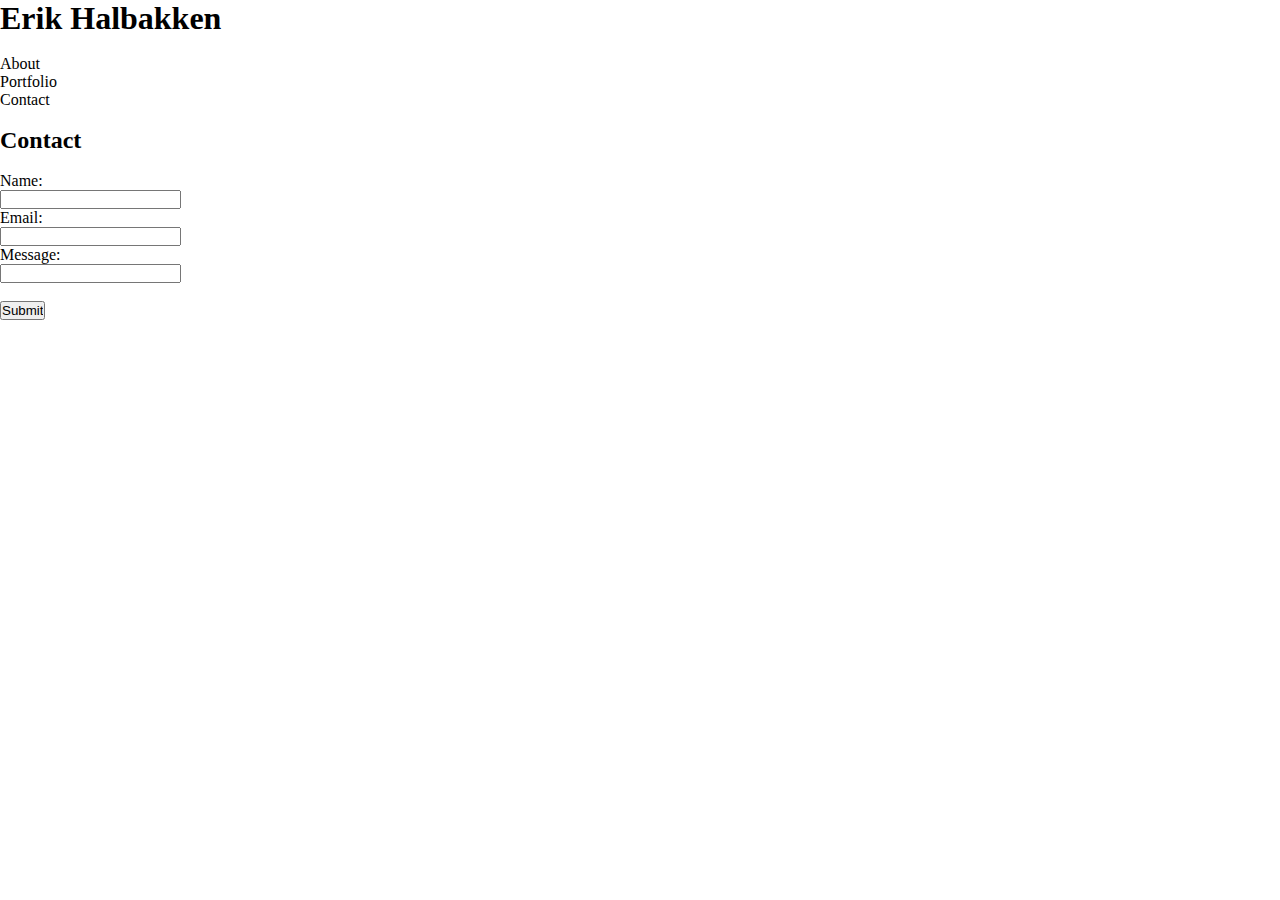
==== contact.html @ 3f04f60d "added html to contact.html. Also made small changes to the about me section of index.html" ====
<!DOCTYPE html>
<html lang="en">
<head>
    <meta charset="UTF-8">
    <meta name="viewport" content="width=device-width, initial-scale=1.0">
    <meta http-equiv="X-UA-Compatible" content="ie=edge">
    <title>Abouot Me</title>
    <link rel="stylesheet" href="assets/css/style.css">
</head>
<body>
    <h1 class="my-name">Erik Halbakken</h1>
    <br>

    <ul>
        <li>About</li>
        <li>Portfolio</li>
        <li>Contact</li>
    </ul>

    <br>

    <h2 class="about-me">Contact</h2>
<br>
    <form>
        Name:<br>
        <input type="text" name="name"><br>
        Email:<br>
        <input type="text" name="email"><br>
        Message:<br>
        <input type="text" name="message"><br><br>
        <input type="submit" value="Submit">
    </form>
---- assets/css/style.css ----
* {
	padding: 0;
	margin: 0;
	position: relative;
	box-sizing: border-box;
  }

  img.resize {
      width: 25%;
      height: 25%;
  }
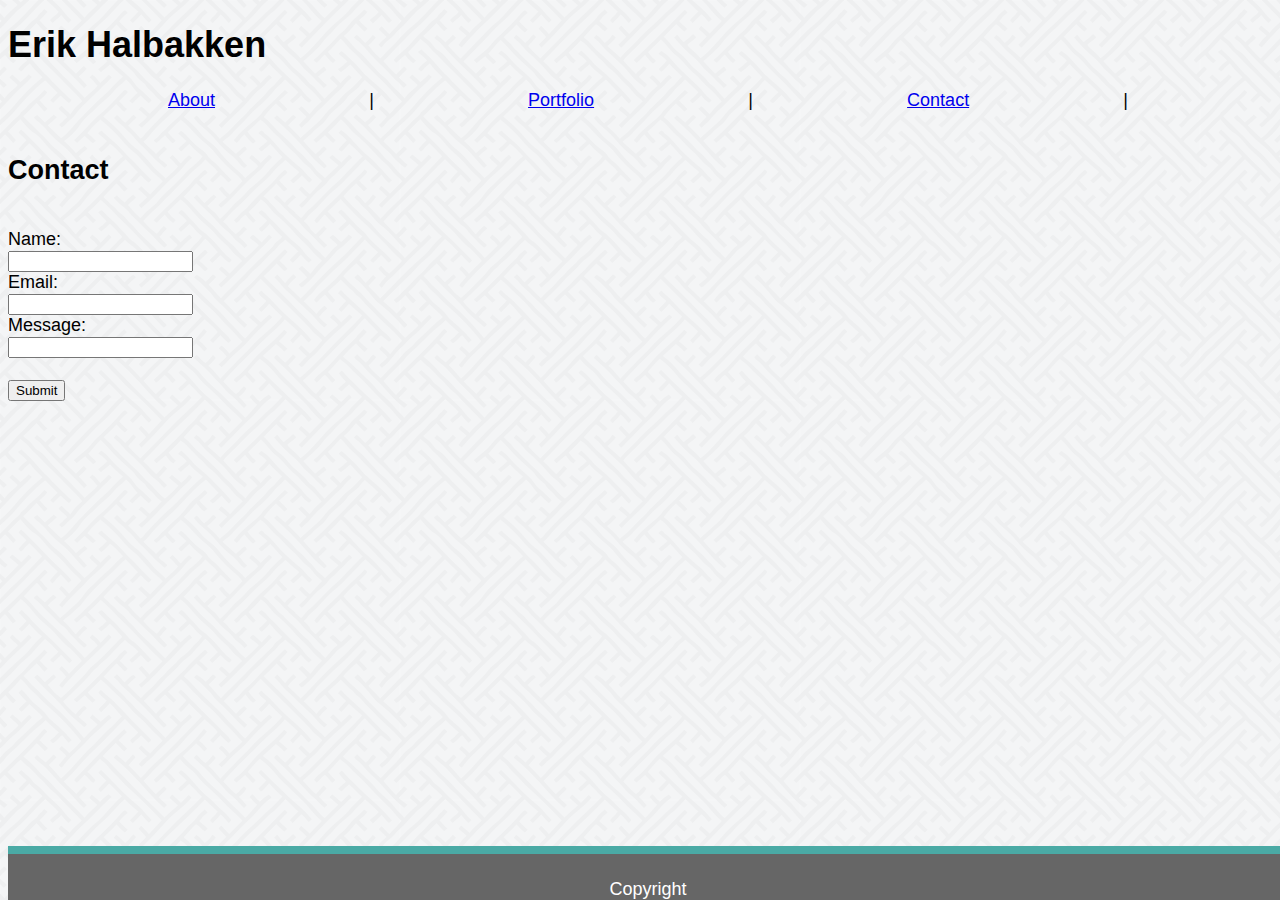
==== commit 07097136: "Completely revamped index.html so it matches the image of the homework assignment, changed images to" ====
--- a/contact.html
+++ b/contact.html
@@ -7,20 +7,23 @@
     <title>Abouot Me</title>
     <link rel="stylesheet" href="assets/css/style.css">
 </head>
+
 <body>
+
+    <header>
     <h1 class="my-name">Erik Halbakken</h1>
+    
+    <nav>
+        <a href="index.html">About</a> |
+        <a href="portfolio.html">Portfolio</a> |
+        <a href="contact.html">Contact</a> |
+    </nav>
+
+    </header>
     <br>
 
-    <ul>
-        <li>About</li>
-        <li>Portfolio</li>
-        <li>Contact</li>
-    </ul>
-
+    <h2 class="contact">Contact</h2>
     <br>
-
-    <h2 class="about-me">Contact</h2>
-<br>
     <form>
         Name:<br>
         <input type="text" name="name"><br>
@@ -30,6 +33,10 @@
         <input type="text" name="message"><br><br>
         <input type="submit" value="Submit">
     </form>
+</body>
 
+<br>
+    <footer>Copyright</footer>
 
-
+</body>
+</html>--- a/assets/css/style.css
+++ b/assets/css/style.css
@@ -1,11 +1,113 @@
 * {
-	padding: 0;
-	margin: 0;
-	position: relative;
 	box-sizing: border-box;
-  }
+}
 
-  img.resize {
-      width: 25%;
-      height: 25%;
-  }+body {
+  background-image: url("../images/interlaced.png");
+  font-family: Arial, Helvetica, sans-serif;
+  width: 100%;
+  font-size: 18px;
+  columns: #777777;;
+}
+
+img {
+  float: left;
+  height: 15%;
+  width: 15%;
+  padding: 10px;
+}
+
+.navbar ul li:hover {
+  background-color:blue;
+  color: black;
+}
+
+footer {
+ background-color: #666666;
+ color: #ffffff;
+ padding: 25px 0px 0px 0px;
+ text-align: center;
+ border-top: 8px solid #4aaaa5;
+ position: fixed;
+ bottom: 0;
+ width: 100%;
+}
+
+nav div h1 {
+  font-family: Georgia, 'Times New Roman', Times, serif;
+  background-color: #4aaaa5;
+  color: white;
+  line-height: .3;
+  padding: 37px ;
+  margin-top: -8px;
+  margin-bottom: -30px;
+  border-color: #cccccc;
+}
+
+nav ul li a {
+  background-color: none;
+  border-color: #cccccc;
+  color: #777777;
+  font-family: Georgia, 'Times New Roman', Times, serif;
+  text-decoration: none;
+  padding: 24px 20px 20px 20px;
+  display: block;
+  line-height: 0;
+  margin-top: 10px;
+  margin-bottom: -25px;
+  margin-left: 0px;
+}
+
+nav ul li a {
+  border-right: 1px solid;
+  border-color: #cccccc;
+
+}
+
+nav ul li a:hover {
+  background-color: #4aaaa5;
+  color: black;
+}
+
+nav ul {
+  display: flex;
+  border-color: #cccccc;
+  list-style: none;
+  padding: 0;
+  background: none;
+}
+
+nav {
+  display: flex;
+  border-color: #cccccc;
+  margin: auto;
+  justify-content: space-between;
+  width: 960px;
+}
+
+.content {
+  background-color: #ffffff;
+  border-color: #dddddd;
+  max-width: 960px;
+  margin: 50px auto;
+  line-height: 1.5;
+  padding: 20px 45px 20px 45px;
+  border: 1px solid grey;
+  overflow: hidden;
+}
+
+.about-me {
+  font-family: Georgia, 'Times New Roman', Times, serif;
+  width: 960px;
+  background-color: #ffffff;
+  color: #4aaaa5;
+}
+
+hr {
+  width: 100%;
+}
+
+
+
+
+
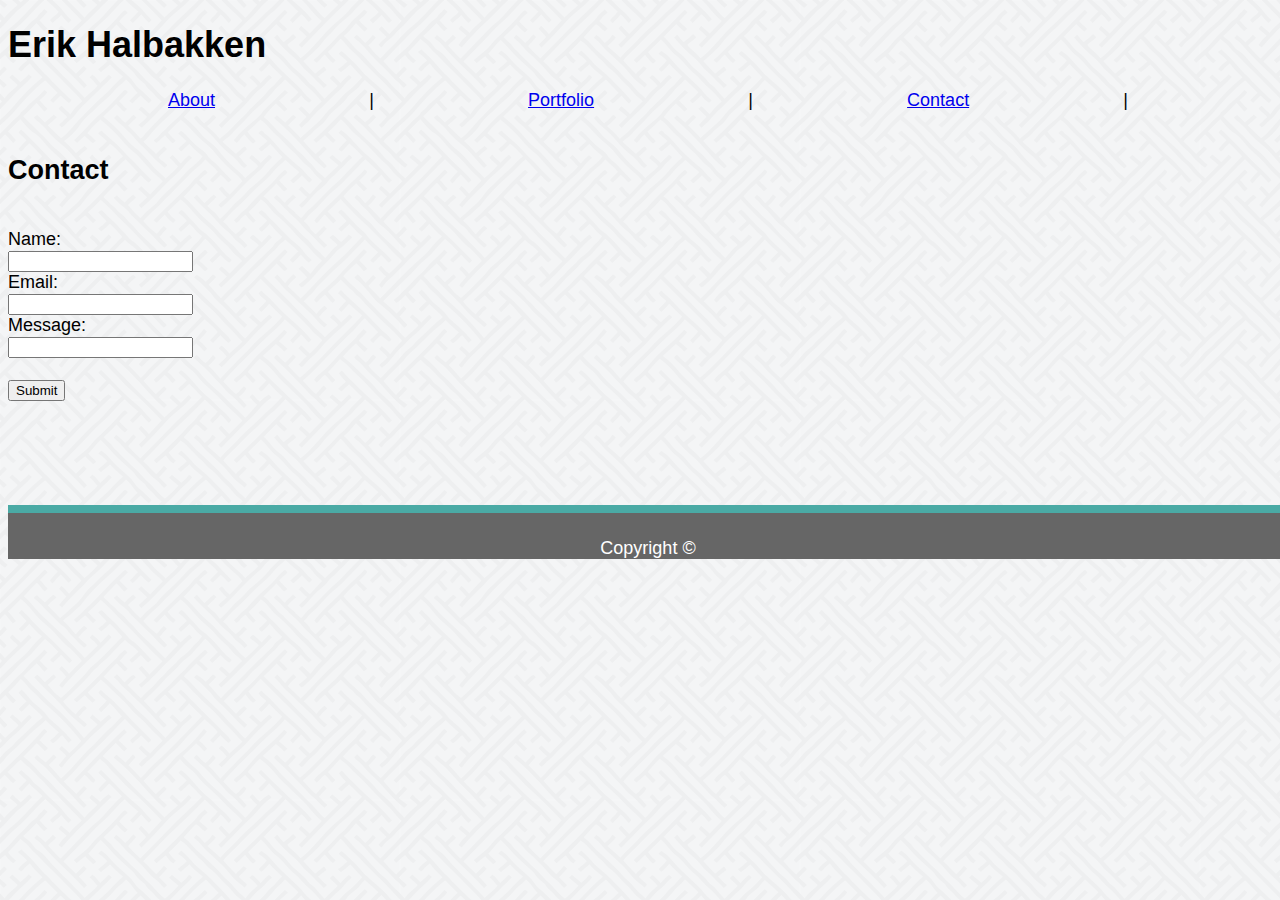
==== commit 2dc962d9: "Updated portfolio.html to expected format required for assignment submission" ====
--- a/contact.html
+++ b/contact.html
@@ -35,8 +35,7 @@
     </form>
 </body>
 
-<br>
-    <footer>Copyright</footer>
+    <footer>Copyright &#169</footer>
 
 </body>
 </html>--- a/assets/css/style.css
+++ b/assets/css/style.css
@@ -20,17 +20,6 @@
 .navbar ul li:hover {
   background-color:blue;
   color: black;
-}
-
-footer {
- background-color: #666666;
- color: #ffffff;
- padding: 25px 0px 0px 0px;
- text-align: center;
- border-top: 8px solid #4aaaa5;
- position: fixed;
- bottom: 0;
- width: 100%;
 }
 
 nav div h1 {
@@ -96,7 +85,7 @@
   overflow: hidden;
 }
 
-.about-me {
+.page-name {
   font-family: Georgia, 'Times New Roman', Times, serif;
   width: 960px;
   background-color: #ffffff;
@@ -107,7 +96,45 @@
   width: 100%;
 }
 
+.column {
+  float: left;
+  width: 50%;
+  padding: 15px;
+}
 
+.row {
+  content: "";
+  clear: both;
+  display: table;
+}
 
+.caption {
+  position: absolute;
+  background-color: #4aaaa5;
+  text-align: center;
+  color: #fff;
+  line-height: 1.75em;
+  vertical-align: middle;
+  font-weight: bold;
+  font-size: 18px;
+  margin-left: 10px;
+  margin-top: 310px;
+  width: 384px;
+  padding: 10px;
+}
 
+.column img {
+  width: 100%;
+}
 
+footer {
+ background-color: #666666;
+ color: #ffffff;
+ padding: 25px 0px 0px 0px;
+ text-align: center;
+ border-top: 8px solid #4aaaa5;
+ position: relative;
+ left: 0;
+ bottom: -104px;
+ width: 100%;
+}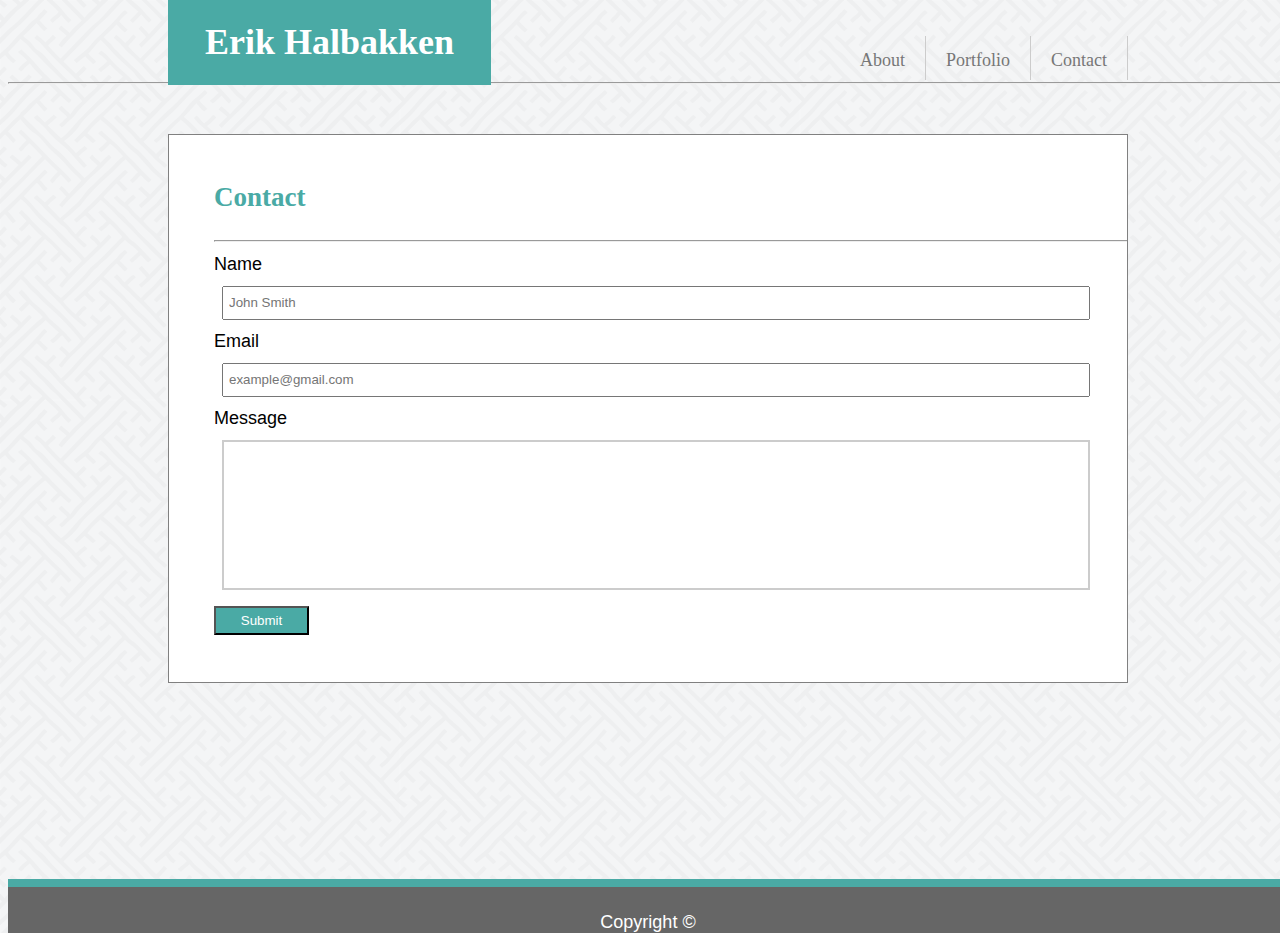
==== commit 99191455: "Updated contact.html to expected format required for assignment submission" ====
--- a/contact.html
+++ b/contact.html
@@ -1,30 +1,38 @@
+
 <!DOCTYPE html>
 <html lang="en">
 <head>
     <meta charset="UTF-8">
     <meta name="viewport" content="width=device-width, initial-scale=1.0">
     <meta http-equiv="X-UA-Compatible" content="ie=edge">
-    <title>Abouot Me</title>
     <link rel="stylesheet" href="assets/css/style.css">
+    <title>Contact</title>
 </head>
 
 <body>
 
-    <header>
-    <h1 class="my-name">Erik Halbakken</h1>
-    
-    <nav>
-        <a href="index.html">About</a> |
-        <a href="portfolio.html">Portfolio</a> |
-        <a href="contact.html">Contact</a> |
-    </nav>
+<!-- Navigation Bar-->
+<nav>
+    <div>
+        <h1>Erik Halbakken</h1>
+    </div>
 
-    </header>
-    <br>
+    <ul>
+        <li><a href="index.html">About</a></li>
+        <li><a href="portfolio.html">Portfolio</a></li>
+        <li><a href="contact.html">Contact</a></li>
+    </ul>
+</nav>
+<hr>
+    <!--Main Page Content-->
+    <section>
+        <div class="content">
+            <div class="page-name">
+                 <h2>Contact</h2>
+                 <hr>
+            </div>
 
-    <h2 class="contact">Contact</h2>
-    <br>
-    <form>
+    <!-- <form>
         Name:<br>
         <input type="text" name="name"><br>
         Email:<br>
@@ -32,10 +40,32 @@
         Message:<br>
         <input type="text" name="message"><br><br>
         <input type="submit" value="Submit">
-    </form>
-</body>
+    </form> -->
 
-    <footer>Copyright &#169</footer>
+        <form>
+                <label for="name">Name</label>
+            <br>
+                <input type="text" id="name" name="fullname" placeholder="John Smith">
+            <br>
+                <label for="email">Email</label>
+            <br>
+                <input type="text" id="email" name="email" placeholder="example@gmail.com">
+            <br>
+                <label>Message</label>
+            <br>
+                <!-- <input type="text" id="message" name="message" placeholder=""> -->
+                <textarea></textarea>
+            <br>    
+                <input type="submit" value="Submit">
+            <br>
+            <br>
+        </form>
+        </div>
+    </section>
+<br>
+<br>
+
+<footer>Copyright &#169;</footer>
 
 </body>
 </html>--- a/assets/css/style.css
+++ b/assets/css/style.css
@@ -5,15 +5,16 @@
 body {
   background-image: url("../images/interlaced.png");
   font-family: Arial, Helvetica, sans-serif;
+  min-height: 100%;
   width: 100%;
   font-size: 18px;
-  columns: #777777;;
+  columns: #777777;
 }
 
 img {
   float: left;
-  height: 15%;
-  width: 15%;
+  height: 17%;
+  width: 17%;
   padding: 10px;
 }
 
@@ -26,7 +27,7 @@
   font-family: Georgia, 'Times New Roman', Times, serif;
   background-color: #4aaaa5;
   color: white;
-  line-height: .3;
+  line-height: 0.3;
   padding: 37px ;
   margin-top: -8px;
   margin-bottom: -30px;
@@ -137,4 +138,41 @@
  left: 0;
  bottom: -104px;
  width: 100%;
-}+}
+
+label {
+  padding: 0px 0px 50px 0px;
+}
+
+input[type=text] {
+  width: 100%;
+  line-height: 1.5;
+  padding: 5px 5px;
+  margin: 8px;
+  display: inline-block;
+}
+
+input[type=submit] {
+  width: 95px;
+  background-color: #4aaaa5;
+  color: #ffffff;
+  cursor: pointer;
+  padding: 5px;
+}
+
+input[type=submit]:hover {
+  background-color: gray;
+  color: color;
+}
+
+textarea {
+  margin: 8px;
+  width: 100%;
+  height: 150px;
+  padding: 5px 5px;
+  box-sizing: border-box;
+  border: 2px solid #ccc;
+  font-size: 16px;
+  resize: none;
+}
+
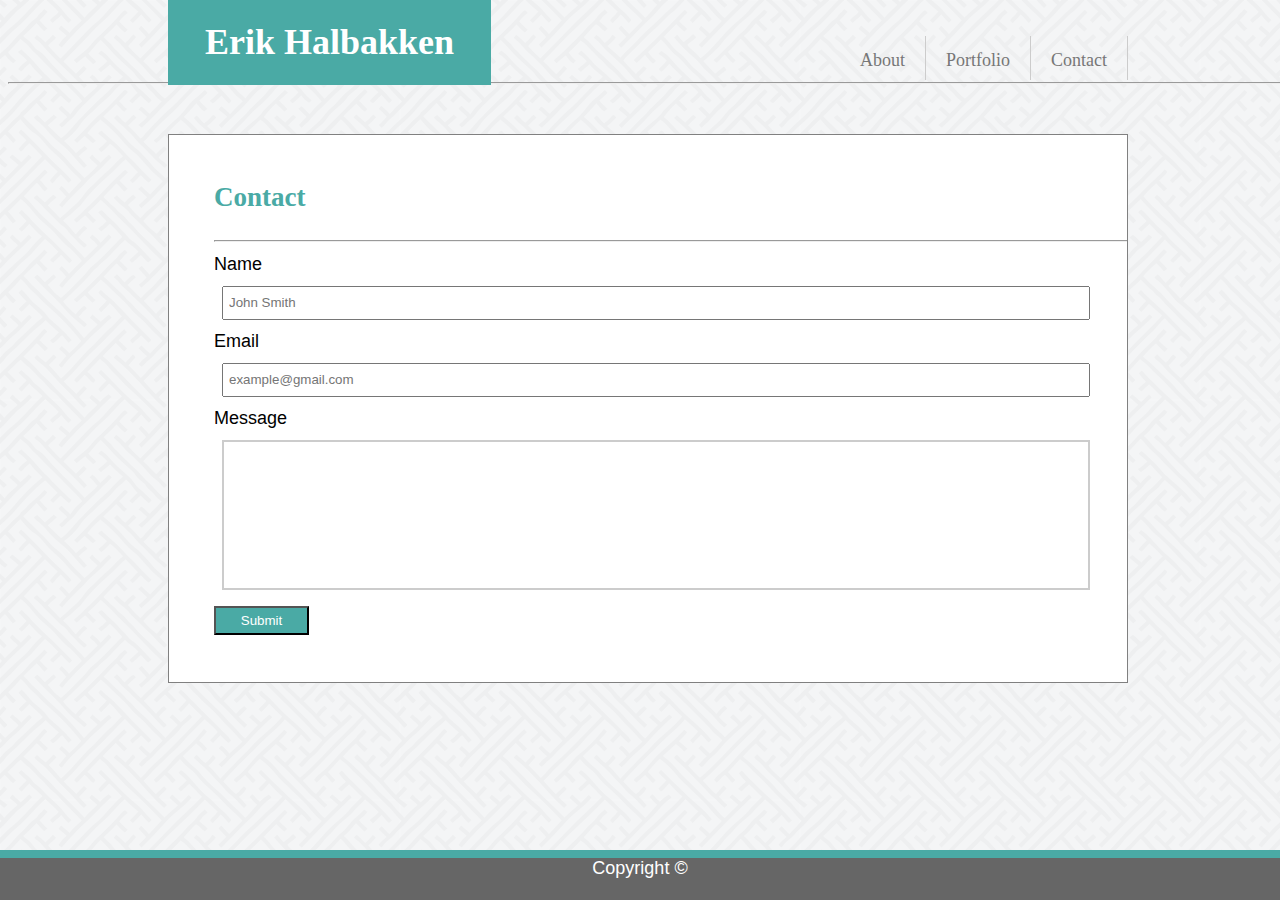
==== commit 85b809cb: "fixed footer styling in style.css to make it stay at bottom of the page. Validated code and made a c" ====
--- a/contact.html
+++ b/contact.html
@@ -32,17 +32,7 @@
                  <hr>
             </div>
 
-    <!-- <form>
-        Name:<br>
-        <input type="text" name="name"><br>
-        Email:<br>
-        <input type="text" name="email"><br>
-        Message:<br>
-        <input type="text" name="message"><br><br>
-        <input type="submit" value="Submit">
-    </form> -->
-
-        <form>
+            <form>
                 <label for="name">Name</label>
             <br>
                 <input type="text" id="name" name="fullname" placeholder="John Smith">
@@ -53,7 +43,6 @@
             <br>
                 <label>Message</label>
             <br>
-                <!-- <input type="text" id="message" name="message" placeholder=""> -->
                 <textarea></textarea>
             <br>    
                 <input type="submit" value="Submit">
--- a/assets/css/style.css
+++ b/assets/css/style.css
@@ -1,5 +1,10 @@
 * {
 	box-sizing: border-box;
+}
+
+html {
+  position: relative;
+  min-height: 100%;
 }
 
 body {
@@ -8,7 +13,6 @@
   min-height: 100%;
   width: 100%;
   font-size: 18px;
-  columns: #777777;
 }
 
 img {
@@ -35,7 +39,6 @@
 }
 
 nav ul li a {
-  background-color: none;
   border-color: #cccccc;
   color: #777777;
   font-family: Georgia, 'Times New Roman', Times, serif;
@@ -128,18 +131,6 @@
   width: 100%;
 }
 
-footer {
- background-color: #666666;
- color: #ffffff;
- padding: 25px 0px 0px 0px;
- text-align: center;
- border-top: 8px solid #4aaaa5;
- position: relative;
- left: 0;
- bottom: -104px;
- width: 100%;
-}
-
 label {
   padding: 0px 0px 50px 0px;
 }
@@ -162,7 +153,7 @@
 
 input[type=submit]:hover {
   background-color: gray;
-  color: color;
+  color:#ffffff;
 }
 
 textarea {
@@ -176,3 +167,15 @@
   resize: none;
 }
 
+footer {
+ background-color: #666666;
+ color: #ffffff;
+ text-align: center;
+ border-top: 8px solid #4aaaa5;
+ position: absolute;
+ left: 0;
+ bottom: 0;
+ height: 50px;
+ width: 100%;
+ overflow: hidden;
+}